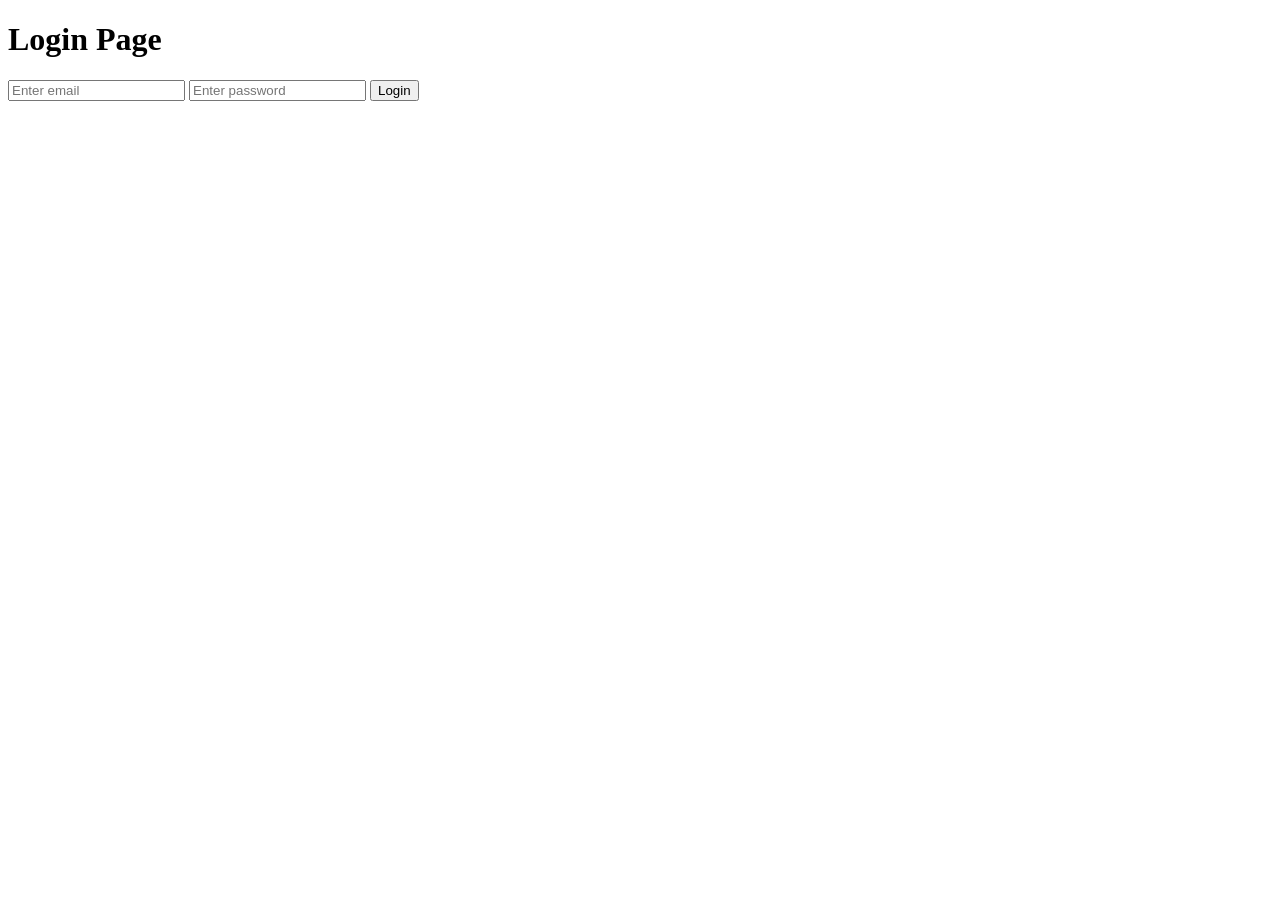
==== index.html @ 46d821ad "TL added Login Page" ====
<!DOCTYPE html>
<html>

<head>
    <title>Login Page</title>
    <link rel="stylesheet" href="style.css">
</head>

<body>
    <div class="card">
        <h1>Login Page</h1>
        <input type="email" placeholder="Enter email">
        <input type="password" placeholder="Enter password">
        <button>Login</button>
    </div>
</body>

</html>
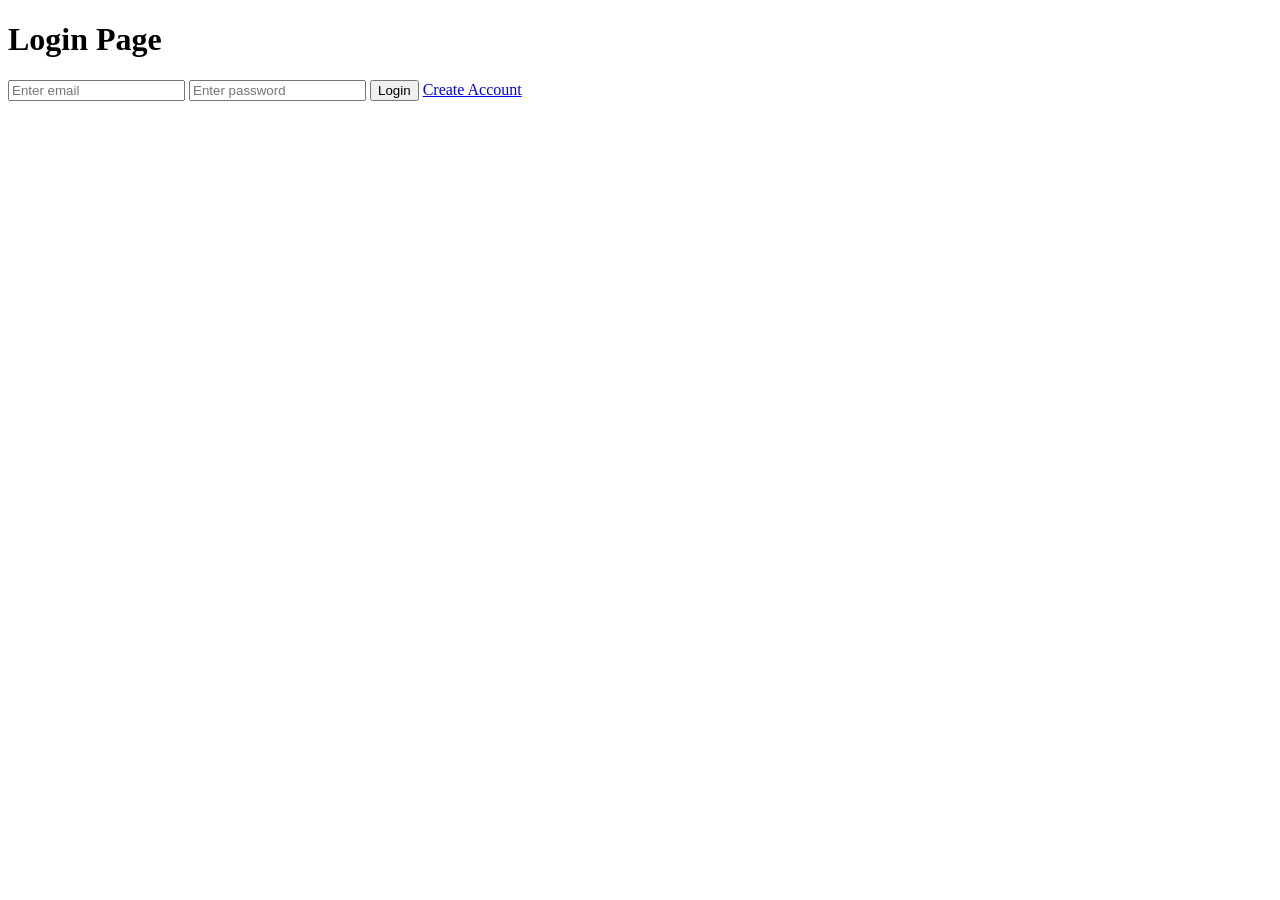
==== commit 7f482141: "updated index.html" ====
--- a/index.html
+++ b/index.html
@@ -12,6 +12,7 @@
         <input type="email" placeholder="Enter email">
         <input type="password" placeholder="Enter password">
         <button>Login</button>
+        <a href="register.html">Create Account</a>
     </div>
 </body>
 
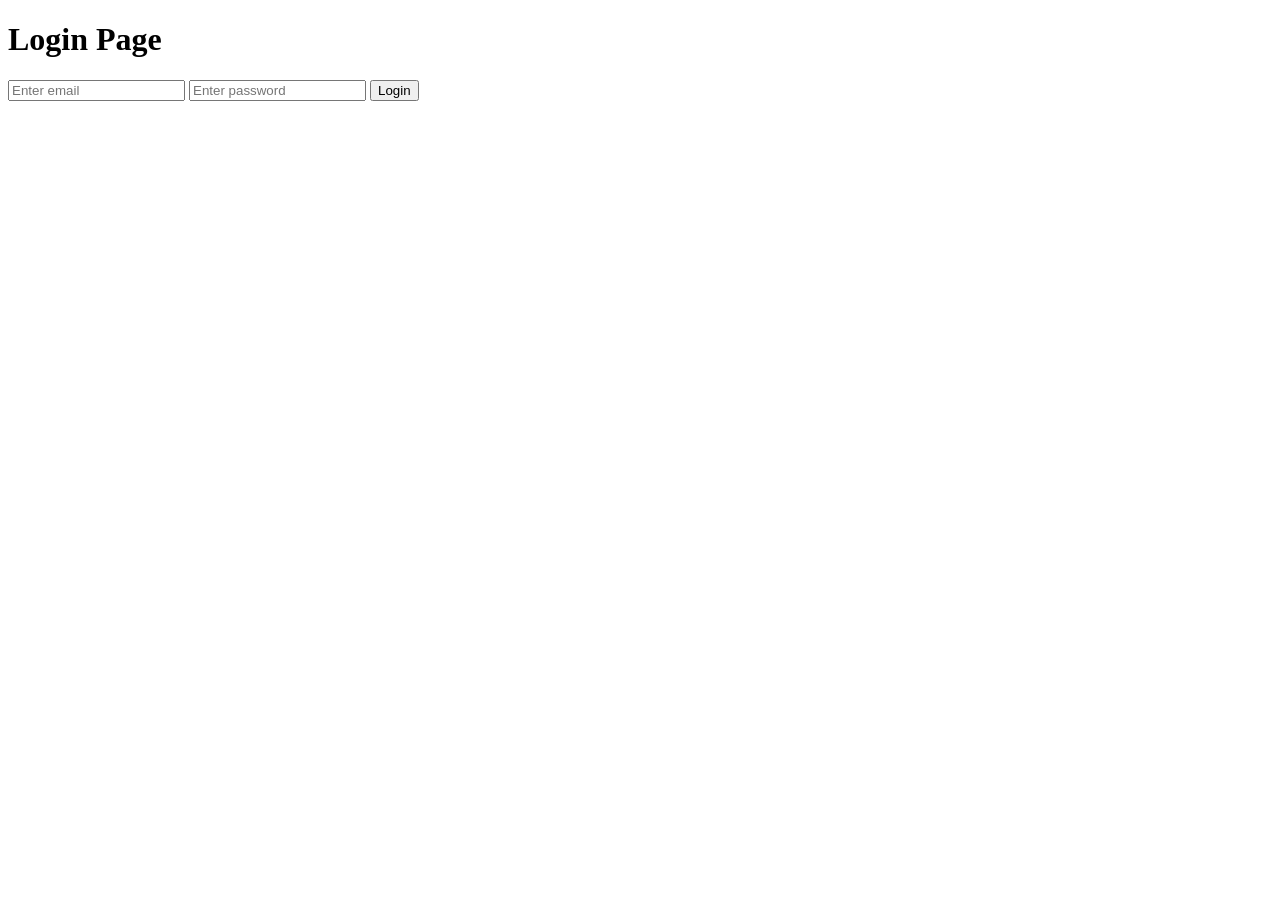
==== commit 2544f343: "Revert "updated index.html" This reverts commit 7f482141597638f162943002de7b80b2a25a88bf." ====
--- a/index.html
+++ b/index.html
@@ -12,7 +12,6 @@
         <input type="email" placeholder="Enter email">
         <input type="password" placeholder="Enter password">
         <button>Login</button>
-        <a href="register.html">Create Account</a>
     </div>
 </body>
 
